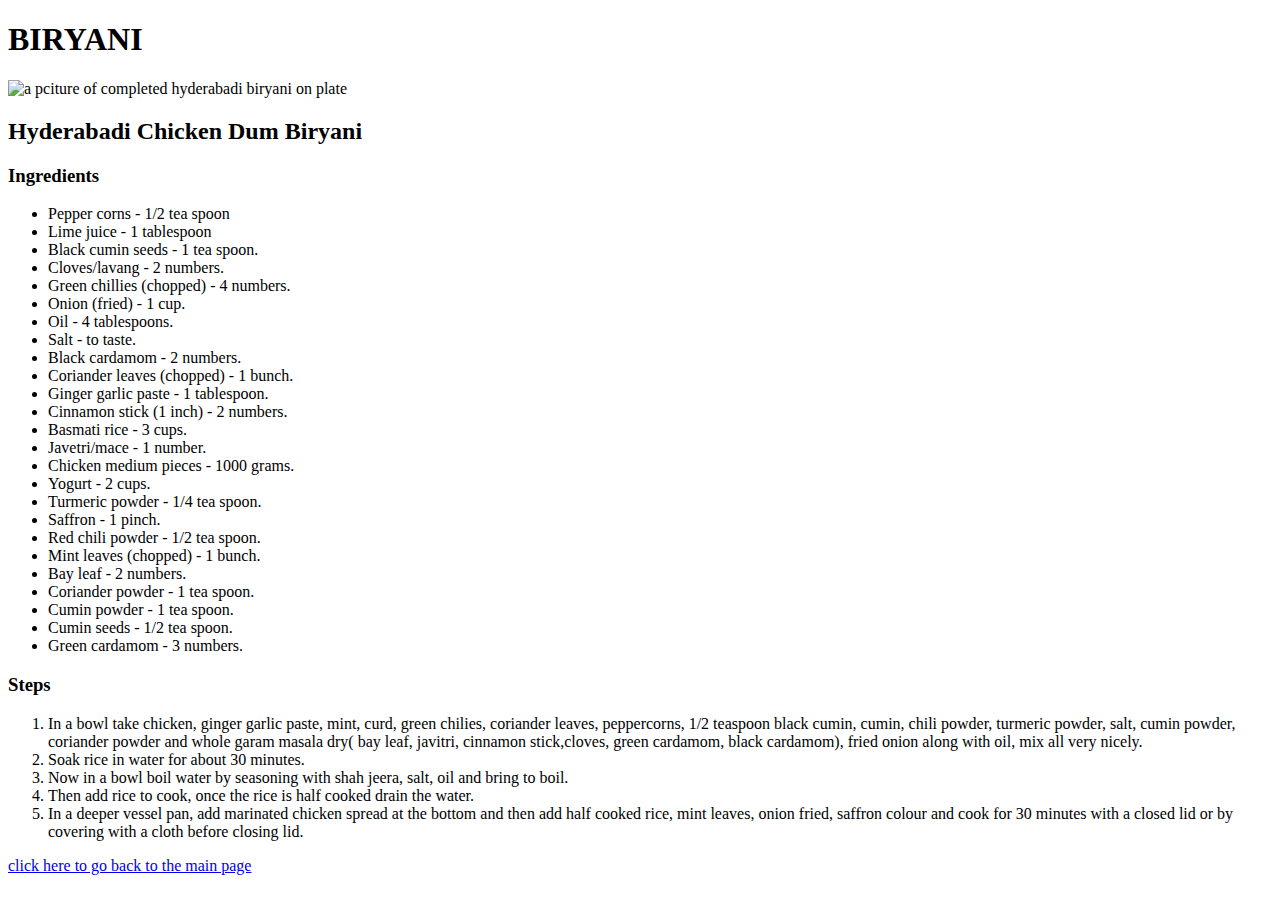
==== recipes/biryani.html @ f1c73c3e "created html skeleton for my website" ====
<!DOCTYPE html>
<html lang="en">
  <head>
    <meta charset="UTF-8" />
    <meta http-equiv="X-UA-Compatible" content="IE=edge" />
    <meta name="viewport" content="width=device-width, initial-scale=1.0" />
    <title>Document</title>
  </head>
  <body>
    <h1>BIRYANI</h1>
    <img
      src="https://yummyindiankitchen.com/wp-content/uploads/2015/08/chicken-dum-biryani-hyderabadi.jpg"
      alt="a pciture of completed hyderabadi biryani on plate"
    />
    <h2>Hyderabadi Chicken Dum Biryani</h2>
    <h3>Ingredients</h3>
    <ul>
      <li>Pepper corns - 1/2 tea spoon</li>
      <li>Lime juice - 1 tablespoon</li>
      <li>Black cumin seeds - 1 tea spoon.</li>
      <li>Cloves/lavang - 2 numbers.</li>
      <li>Green chillies (chopped) - 4 numbers.</li>
      <li>Onion (fried) - 1 cup.</li>
      <li>Oil - 4 tablespoons.</li>
      <li>Salt - to taste.</li>
      <li>Black cardamom - 2 numbers.</li>
      <li>Coriander leaves (chopped) - 1 bunch.</li>
      <li>Ginger garlic paste - 1 tablespoon.</li>
      <li>Cinnamon stick (1 inch) - 2 numbers.</li>
      <li>Basmati rice - 3 cups.</li>
      <li>Javetri/mace - 1 number.</li>
      <li>Chicken medium pieces - 1000 grams.</li>
      <li>Yogurt - 2 cups.</li>
      <li>Turmeric powder - 1/4 tea spoon.</li>
      <li>Saffron - 1 pinch.</li>
      <li>Red chili powder - 1/2 tea spoon.</li>
      <li>Mint leaves (chopped) - 1 bunch.</li>
      <li>Bay leaf - 2 numbers.</li>
      <li>Coriander powder - 1 tea spoon.</li>
      <li>Cumin powder - 1 tea spoon.</li>
      <li>Cumin seeds - 1/2 tea spoon.</li>
      <li>Green cardamom - 3 numbers.</li>
    </ul>

    <h3>Steps</h3>
    <ol>
      <li>
        In a bowl take chicken, ginger garlic paste, mint, curd, green chilies,
        coriander leaves, peppercorns, 1/2 teaspoon black cumin, cumin, chili
        powder, turmeric powder, salt, cumin powder, coriander powder and whole
        garam masala dry( bay leaf, javitri, cinnamon stick,cloves, green
        cardamom, black cardamom), fried onion along with oil, mix all very
        nicely.
      </li>
      <li>Soak rice in water for about 30 minutes.</li>
      <li>
        Now in a bowl boil water by seasoning with shah jeera, salt, oil and
        bring to boil.
      </li>
      <li>
        Then add rice to cook, once the rice is half cooked drain the water.
      </li>
      <li>
        In a deeper vessel pan, add marinated chicken spread at the bottom and
        then add half cooked rice, mint leaves, onion fried, saffron colour and
        cook for 30 minutes with a closed lid or by covering with a cloth before
        closing lid.
      </li>
    </ol>

    <a href="../index.html">click here to go back to the main page</a>
  </body>
</html>
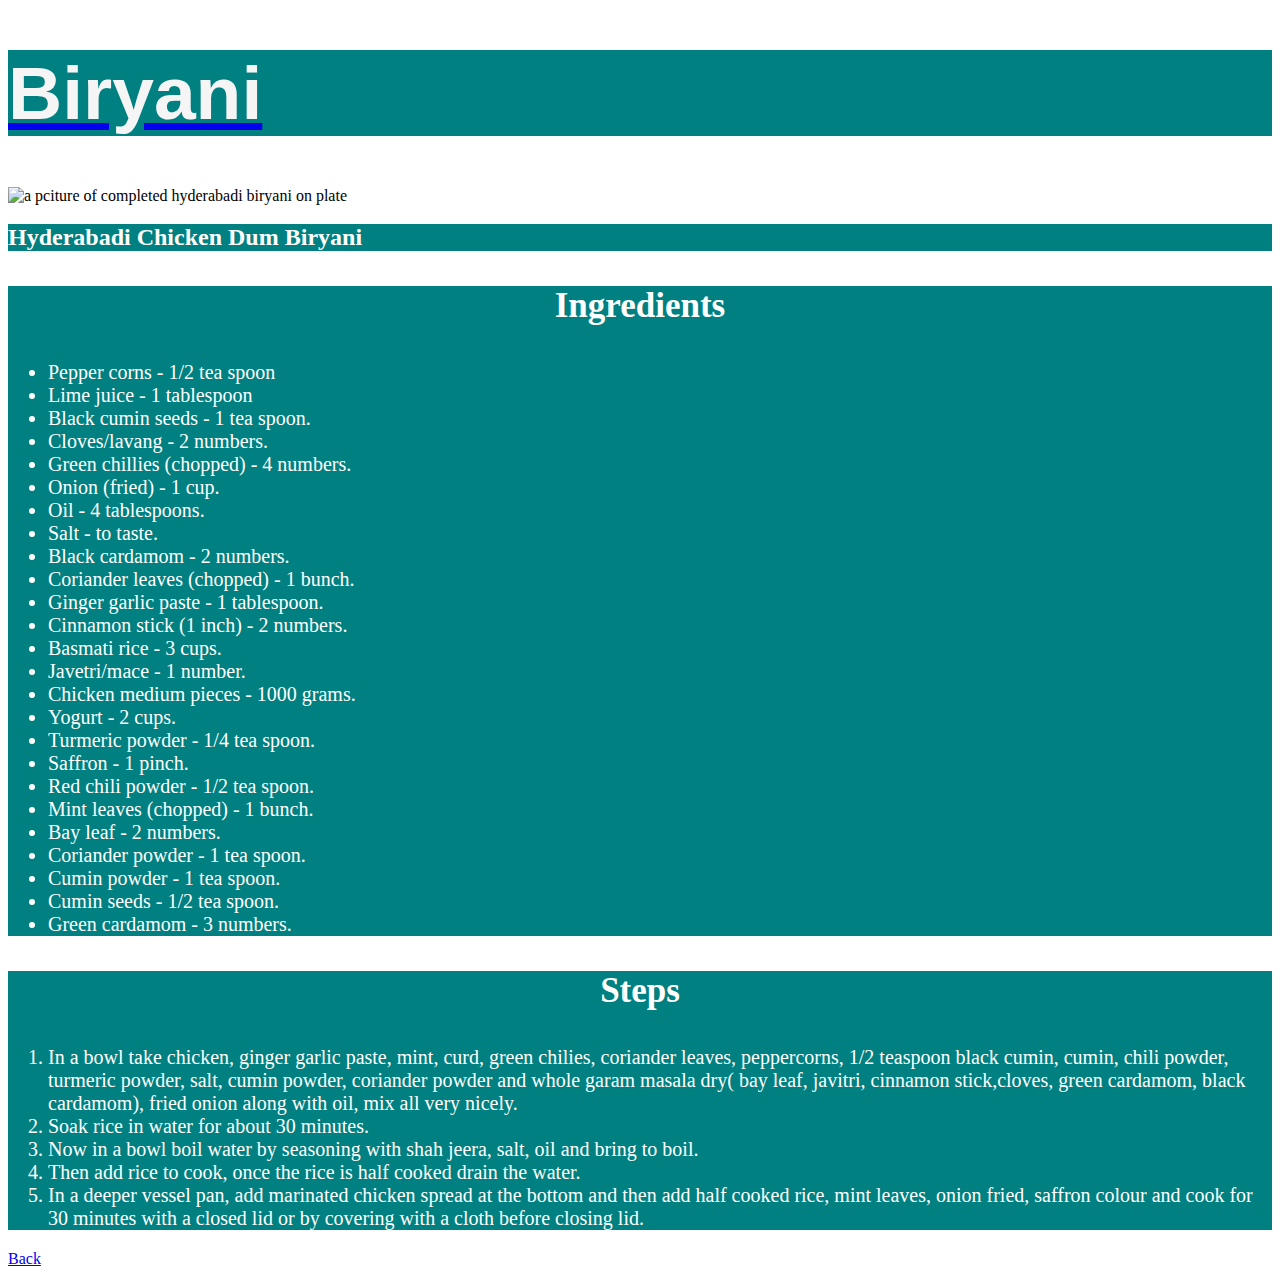
==== commit 673d4c6b: "added style and new recipes" ====
--- a/recipes/biryani.html
+++ b/recipes/biryani.html
@@ -2,72 +2,81 @@
 <html lang="en">
   <head>
     <meta charset="UTF-8" />
-    <meta http-equiv="X-UA-Compatible" content="IE=edge" />
-    <meta name="viewport" content="width=device-width, initial-scale=1.0" />
-    <title>Document</title>
+    <title>biryani recipe</title>
+    <link rel="stylesheet" href="../style/styles.css" />
   </head>
   <body>
-    <h1>BIRYANI</h1>
+    <div>
+      <a href="../index.html"><h1 class="head-bar">Biryani</h1></a>
+    </div>
     <img
+      class="cover"
       src="https://yummyindiankitchen.com/wp-content/uploads/2015/08/chicken-dum-biryani-hyderabadi.jpg"
       alt="a pciture of completed hyderabadi biryani on plate"
     />
-    <h2>Hyderabadi Chicken Dum Biryani</h2>
-    <h3>Ingredients</h3>
-    <ul>
-      <li>Pepper corns - 1/2 tea spoon</li>
-      <li>Lime juice - 1 tablespoon</li>
-      <li>Black cumin seeds - 1 tea spoon.</li>
-      <li>Cloves/lavang - 2 numbers.</li>
-      <li>Green chillies (chopped) - 4 numbers.</li>
-      <li>Onion (fried) - 1 cup.</li>
-      <li>Oil - 4 tablespoons.</li>
-      <li>Salt - to taste.</li>
-      <li>Black cardamom - 2 numbers.</li>
-      <li>Coriander leaves (chopped) - 1 bunch.</li>
-      <li>Ginger garlic paste - 1 tablespoon.</li>
-      <li>Cinnamon stick (1 inch) - 2 numbers.</li>
-      <li>Basmati rice - 3 cups.</li>
-      <li>Javetri/mace - 1 number.</li>
-      <li>Chicken medium pieces - 1000 grams.</li>
-      <li>Yogurt - 2 cups.</li>
-      <li>Turmeric powder - 1/4 tea spoon.</li>
-      <li>Saffron - 1 pinch.</li>
-      <li>Red chili powder - 1/2 tea spoon.</li>
-      <li>Mint leaves (chopped) - 1 bunch.</li>
-      <li>Bay leaf - 2 numbers.</li>
-      <li>Coriander powder - 1 tea spoon.</li>
-      <li>Cumin powder - 1 tea spoon.</li>
-      <li>Cumin seeds - 1/2 tea spoon.</li>
-      <li>Green cardamom - 3 numbers.</li>
-    </ul>
+    <div class="cap-bar">
+      <h2 class="caption">Hyderabadi Chicken Dum Biryani</h2>
+    </div>
 
-    <h3>Steps</h3>
-    <ol>
-      <li>
-        In a bowl take chicken, ginger garlic paste, mint, curd, green chilies,
-        coriander leaves, peppercorns, 1/2 teaspoon black cumin, cumin, chili
-        powder, turmeric powder, salt, cumin powder, coriander powder and whole
-        garam masala dry( bay leaf, javitri, cinnamon stick,cloves, green
-        cardamom, black cardamom), fried onion along with oil, mix all very
-        nicely.
-      </li>
-      <li>Soak rice in water for about 30 minutes.</li>
-      <li>
-        Now in a bowl boil water by seasoning with shah jeera, salt, oil and
-        bring to boil.
-      </li>
-      <li>
-        Then add rice to cook, once the rice is half cooked drain the water.
-      </li>
-      <li>
-        In a deeper vessel pan, add marinated chicken spread at the bottom and
-        then add half cooked rice, mint leaves, onion fried, saffron colour and
-        cook for 30 minutes with a closed lid or by covering with a cloth before
-        closing lid.
-      </li>
-    </ol>
+    <div class="list">
+      <h3 class="sub">Ingredients</h3>
+      <ul>
+        <li>Pepper corns - 1/2 tea spoon</li>
+        <li>Lime juice - 1 tablespoon</li>
+        <li>Black cumin seeds - 1 tea spoon.</li>
+        <li>Cloves/lavang - 2 numbers.</li>
+        <li>Green chillies (chopped) - 4 numbers.</li>
+        <li>Onion (fried) - 1 cup.</li>
+        <li>Oil - 4 tablespoons.</li>
+        <li>Salt - to taste.</li>
+        <li>Black cardamom - 2 numbers.</li>
+        <li>Coriander leaves (chopped) - 1 bunch.</li>
+        <li>Ginger garlic paste - 1 tablespoon.</li>
+        <li>Cinnamon stick (1 inch) - 2 numbers.</li>
+        <li>Basmati rice - 3 cups.</li>
+        <li>Javetri/mace - 1 number.</li>
+        <li>Chicken medium pieces - 1000 grams.</li>
+        <li>Yogurt - 2 cups.</li>
+        <li>Turmeric powder - 1/4 tea spoon.</li>
+        <li>Saffron - 1 pinch.</li>
+        <li>Red chili powder - 1/2 tea spoon.</li>
+        <li>Mint leaves (chopped) - 1 bunch.</li>
+        <li>Bay leaf - 2 numbers.</li>
+        <li>Coriander powder - 1 tea spoon.</li>
+        <li>Cumin powder - 1 tea spoon.</li>
+        <li>Cumin seeds - 1/2 tea spoon.</li>
+        <li>Green cardamom - 3 numbers.</li>
+      </ul>
+    </div>
 
-    <a href="../index.html">click here to go back to the main page</a>
+    <div class="list">
+      <h3 class="sub">Steps</h3>
+      <ol>
+        <li>
+          In a bowl take chicken, ginger garlic paste, mint, curd, green
+          chilies, coriander leaves, peppercorns, 1/2 teaspoon black cumin,
+          cumin, chili powder, turmeric powder, salt, cumin powder, coriander
+          powder and whole garam masala dry( bay leaf, javitri, cinnamon
+          stick,cloves, green cardamom, black cardamom), fried onion along with
+          oil, mix all very nicely.
+        </li>
+        <li>Soak rice in water for about 30 minutes.</li>
+        <li>
+          Now in a bowl boil water by seasoning with shah jeera, salt, oil and
+          bring to boil.
+        </li>
+        <li>
+          Then add rice to cook, once the rice is half cooked drain the water.
+        </li>
+        <li>
+          In a deeper vessel pan, add marinated chicken spread at the bottom and
+          then add half cooked rice, mint leaves, onion fried, saffron colour
+          and cook for 30 minutes with a closed lid or by covering with a cloth
+          before closing lid.
+        </li>
+      </ol>
+    </div>
+
+    <a href="../index.html">Back</a>
   </body>
 </html>
--- a/style/styles.css
+++ b/style/styles.css
@@ -0,0 +1,34 @@
+.cover {
+  height: 700px;
+  width: 650px;
+}
+
+.head-bar {
+  font-family: sans-serif;
+  font-size: 75px;
+  color:whitesmoke;
+  background-color: teal;
+}
+
+.list {
+  text-align: left;
+  background-color:teal;
+  color:white;
+}
+
+.sub{
+    font-size: 35px;
+    text-align: center;
+}
+
+.list{
+    font-size: 20px;
+}
+
+.caption {
+    color: white;
+}
+
+.cap-bar {
+    background-color: teal;
+}
